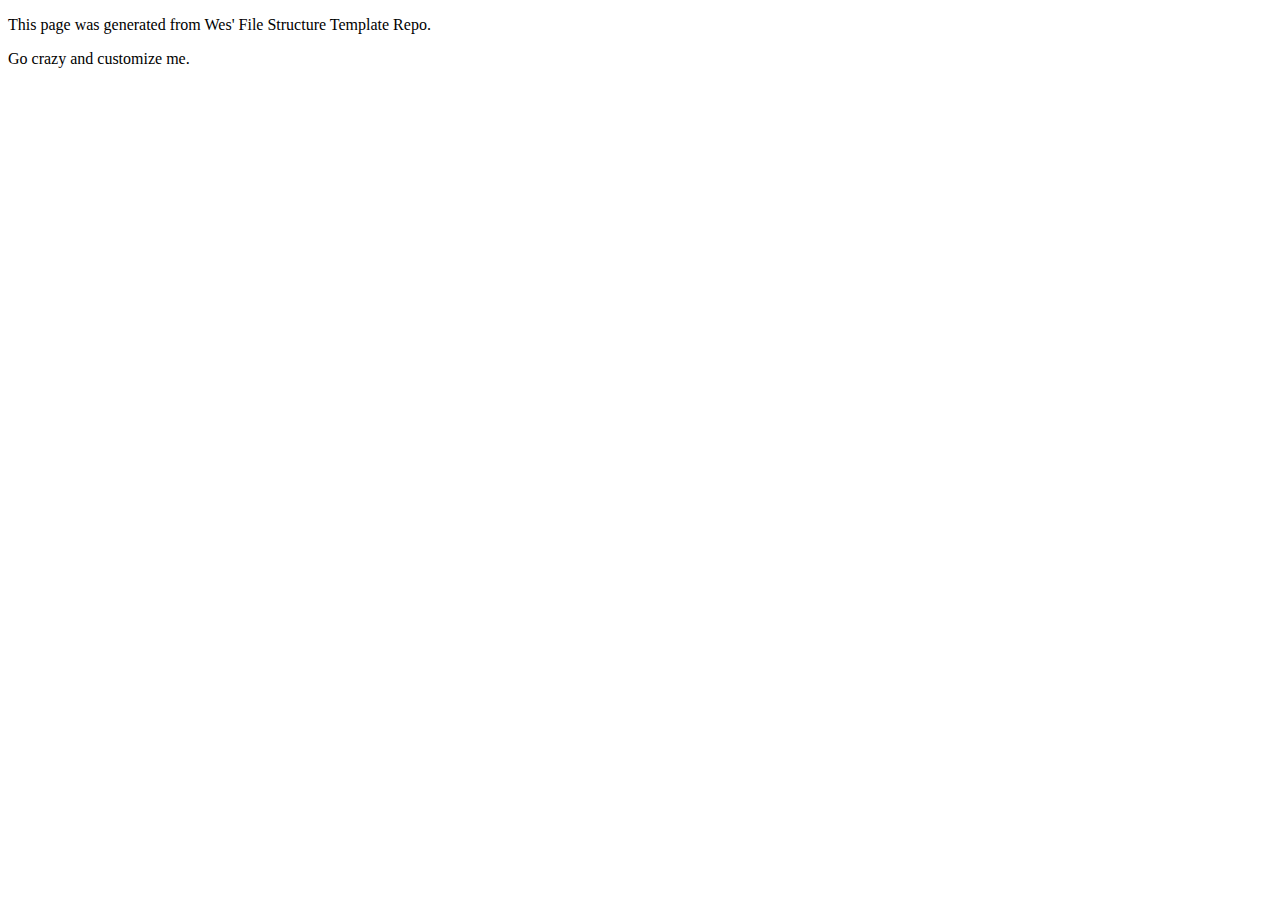
==== index.html @ d009faf4 "Initial commit" ====
<!DOCTYPE html>
<html>
<head>
	<title>My_Name Homepage</title>
	<link rel="stylesheet" type="text/css" href="css/site.css">
</head>
<body>
	<main>
		<p>This page was generated from Wes' File Structure Template Repo.</p>
		
		<p>Go crazy and customize me.</p>
	</main>


</body>
</html>
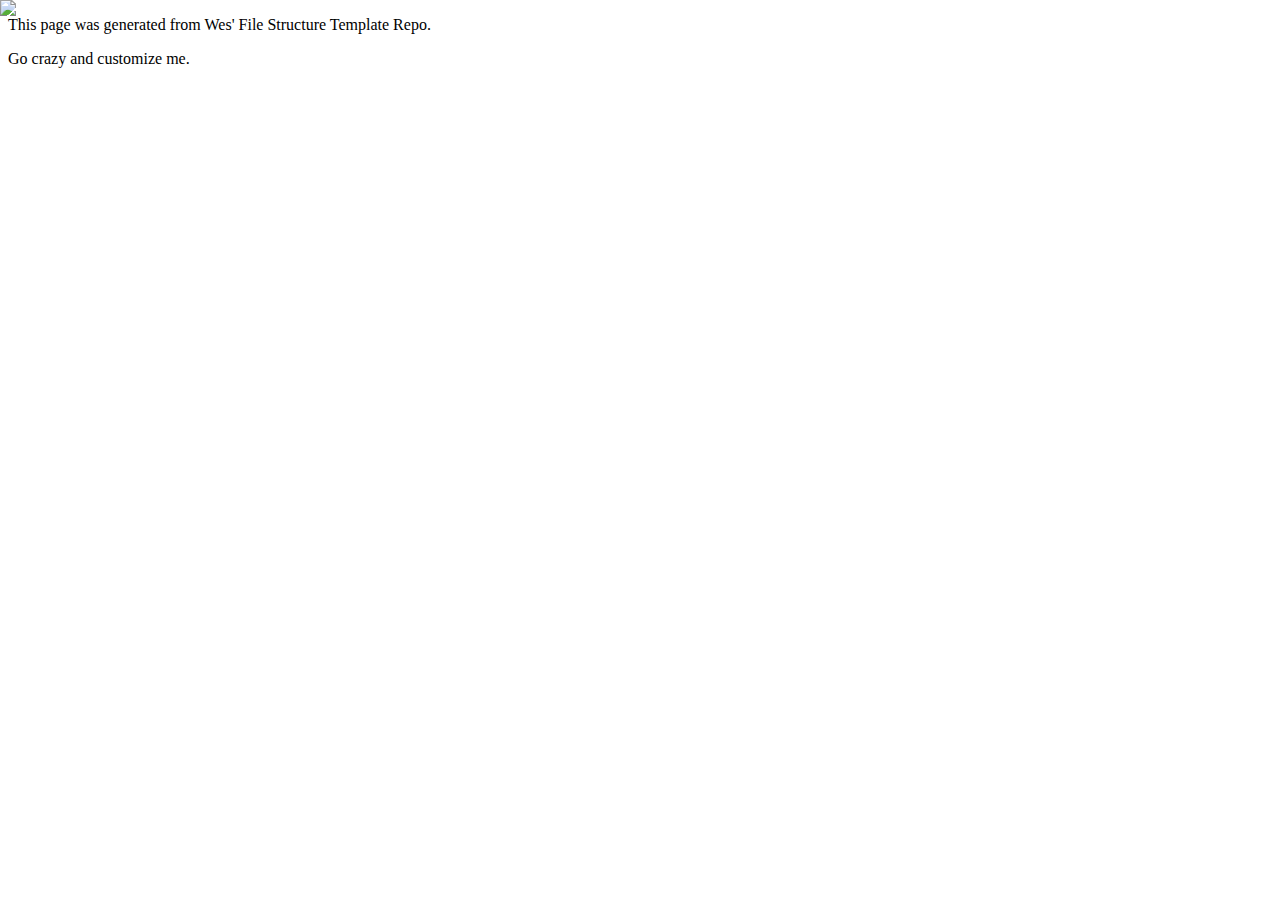
==== commit 62a91b28: "added cursor trails" ====
--- a/index.html
+++ b/index.html
@@ -1,13 +1,14 @@
 <!DOCTYPE html>
 <html>
 <head>
-	<title>My_Name Homepage</title>
+	<title>Homepage</title>
 	<link rel="stylesheet" type="text/css" href="css/site.css">
+	<script type="text/javascript" src="cursortrails.js"></script>
 </head>
 <body>
 	<main>
 		<p>This page was generated from Wes' File Structure Template Repo.</p>
-		
+
 		<p>Go crazy and customize me.</p>
 	</main>
 
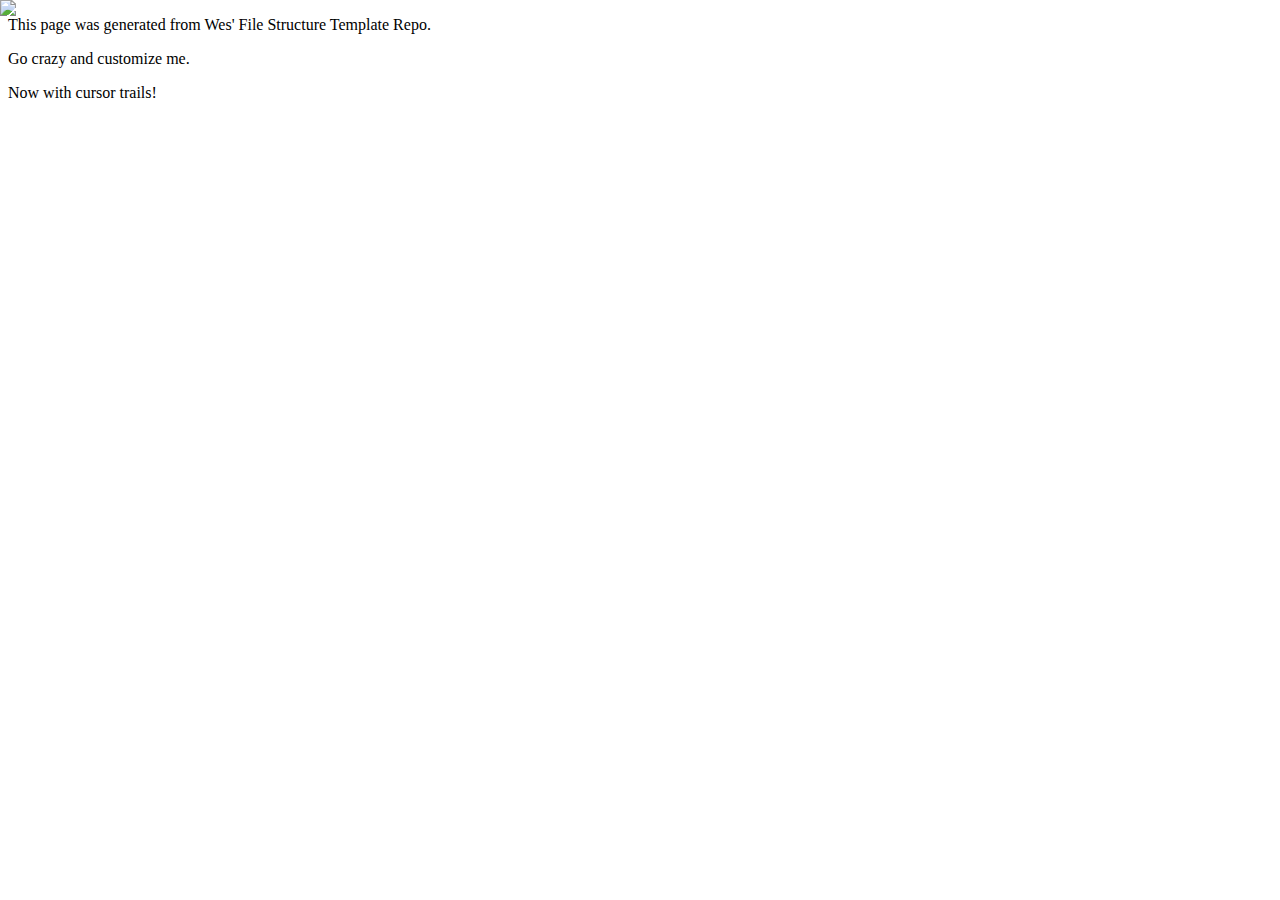
==== commit 91613a04: "added cursor trails message" ====
--- a/index.html
+++ b/index.html
@@ -10,6 +10,8 @@
 		<p>This page was generated from Wes' File Structure Template Repo.</p>
 
 		<p>Go crazy and customize me.</p>
+
+		<p>Now with cursor trails!</p>
 	</main>
 
 
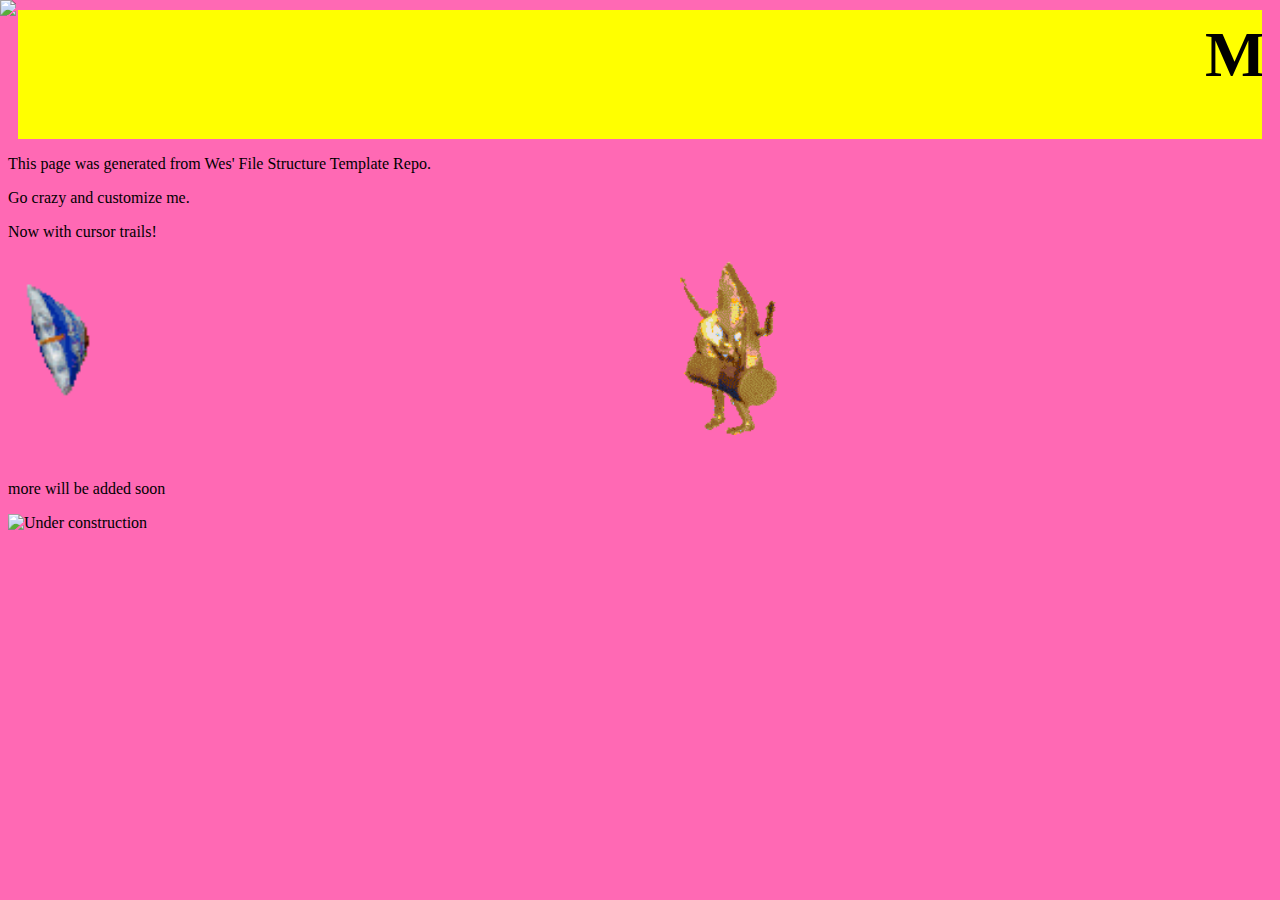
==== commit a263382e: "Changed home page" ====
--- a/index.html
+++ b/index.html
@@ -4,16 +4,22 @@
 	<title>Homepage</title>
 	<link rel="stylesheet" type="text/css" href="css/site.css">
 	<script type="text/javascript" src="cursortrails.js"></script>
+	<link rel="stylesheet" type="text/css" href="../css/site.css">
 </head>
 <body>
 	<main>
+		<div class="header">
+			<marquee><h1>My First Webpage!!!</h1></marquee>
+		</div>
 		<p>This page was generated from Wes' File Structure Template Repo.</p>
 
 		<p>Go crazy and customize me.</p>
 
 		<p>Now with cursor trails!</p>
+		<img src="img/caprisun.gif" width="200" align="left"/>
+		<img src="img/pizza.gif" width="200" class="center"/>
+		<p>more will be added soon</p>
+		<img src="https://images2.minutemediacdn.com/image/upload/c_fit,f_auto,fl_lossy,q_auto,w_728/v1555999902/shape/mentalfloss/construction_3.gif?itok=IzJ0YcWf" width="300" alt="Under construction"/>
 	</main>
-
-
 </body>
 </html>
--- a/css/site.css
+++ b/css/site.css
@@ -0,0 +1,120 @@
+/* Most general at top */
+
+/*stolen from Wes Modes*/
+
+html, body {
+  background-color: HotPink;
+  /* background-image: url("../img/tv-eye.gif"); */
+}
+
+#content {
+    display: inline-block;
+    width: 90%;
+    margin: 20px;
+    padding: 10px;
+    border: ridge 50px aquamarine;
+    background-color: yellow;
+}
+
+.header {
+  display: block;
+  width: auto;
+  margin: 10px;
+  background-color: yellow;
+}
+
+/********************************/
+/* Typography */
+/********************************/
+
+body {
+  font-family: "Comic Sans MS", "Comic Sans", serif;
+}
+
+h1 {
+  font-family: "Comic Sans MS", "Comic Sans", serif;
+  font-size: 4em;
+  font-weight: bold;
+}
+
+/********************************/
+/* Headings */
+/********************************/
+
+h1 {
+  margin-top: 8px;
+  margin-left: -10px;
+}
+
+/********************************/
+/* Divided into useful sections */
+/********************************/
+
+/* Most general at top of each section */
+
+/* Style your image, and adjust the height or the width of your image */
+.feature-image {
+  width: 400px;
+  margin: 10px;
+  padding: 10px;
+  background-color: hotpink;
+}
+
+.feature-image img {
+  max-width: 100%;
+  width: 100%;
+}
+
+/* Most specific at bottom of each section */
+
+#sidebar {
+  float: right;
+  margin: 20px;
+  width: 25%;
+  min-width: 300px;
+  border: solid 3px red;
+  background-color: tan;
+}
+
+nav {
+  position: sticky;
+  top: 0;
+  background-color: teal;
+  border: dotted 10px yellow;
+  color: yellow;
+}
+
+nav a {
+  color: yellow;
+}
+
+/* iframe! */
+
+.screenshot {
+    width: 800px;
+    height: auto;
+    resize: both;
+    overflow: hidden;
+}
+
+.screenshot img {
+  width: 100%;
+  max-width: 100%;
+}
+
+iframe#fake {
+    width: 800px;
+    height: 600px;
+    resize: both;
+    overflow: hidden;
+    border: none;
+}
+
+.center {
+  display: block;
+  margin-left: auto;
+  margin-right: auto;
+} /* stolen from W3Schools */
+
+
+/* Most specific at bottom */
--- a/css/site.css
+++ b/css/site.css
@@ -0,0 +1,120 @@
+/* Most general at top */
+
+/*stolen from Wes Modes*/
+
+html, body {
+  background-color: HotPink;
+  /* background-image: url("../img/tv-eye.gif"); */
+}
+
+#content {
+    display: inline-block;
+    width: 90%;
+    margin: 20px;
+    padding: 10px;
+    border: ridge 50px aquamarine;
+    background-color: yellow;
+}
+
+.header {
+  display: block;
+  width: auto;
+  margin: 10px;
+  background-color: yellow;
+}
+
+/********************************/
+/* Typography */
+/********************************/
+
+body {
+  font-family: "Comic Sans MS", "Comic Sans", serif;
+}
+
+h1 {
+  font-family: "Comic Sans MS", "Comic Sans", serif;
+  font-size: 4em;
+  font-weight: bold;
+}
+
+/********************************/
+/* Headings */
+/********************************/
+
+h1 {
+  margin-top: 8px;
+  margin-left: -10px;
+}
+
+/********************************/
+/* Divided into useful sections */
+/********************************/
+
+/* Most general at top of each section */
+
+/* Style your image, and adjust the height or the width of your image */
+.feature-image {
+  width: 400px;
+  margin: 10px;
+  padding: 10px;
+  background-color: hotpink;
+}
+
+.feature-image img {
+  max-width: 100%;
+  width: 100%;
+}
+
+/* Most specific at bottom of each section */
+
+#sidebar {
+  float: right;
+  margin: 20px;
+  width: 25%;
+  min-width: 300px;
+  border: solid 3px red;
+  background-color: tan;
+}
+
+nav {
+  position: sticky;
+  top: 0;
+  background-color: teal;
+  border: dotted 10px yellow;
+  color: yellow;
+}
+
+nav a {
+  color: yellow;
+}
+
+/* iframe! */
+
+.screenshot {
+    width: 800px;
+    height: auto;
+    resize: both;
+    overflow: hidden;
+}
+
+.screenshot img {
+  width: 100%;
+  max-width: 100%;
+}
+
+iframe#fake {
+    width: 800px;
+    height: 600px;
+    resize: both;
+    overflow: hidden;
+    border: none;
+}
+
+.center {
+  display: block;
+  margin-left: auto;
+  margin-right: auto;
+} /* stolen from W3Schools */
+
+
+/* Most specific at bottom */
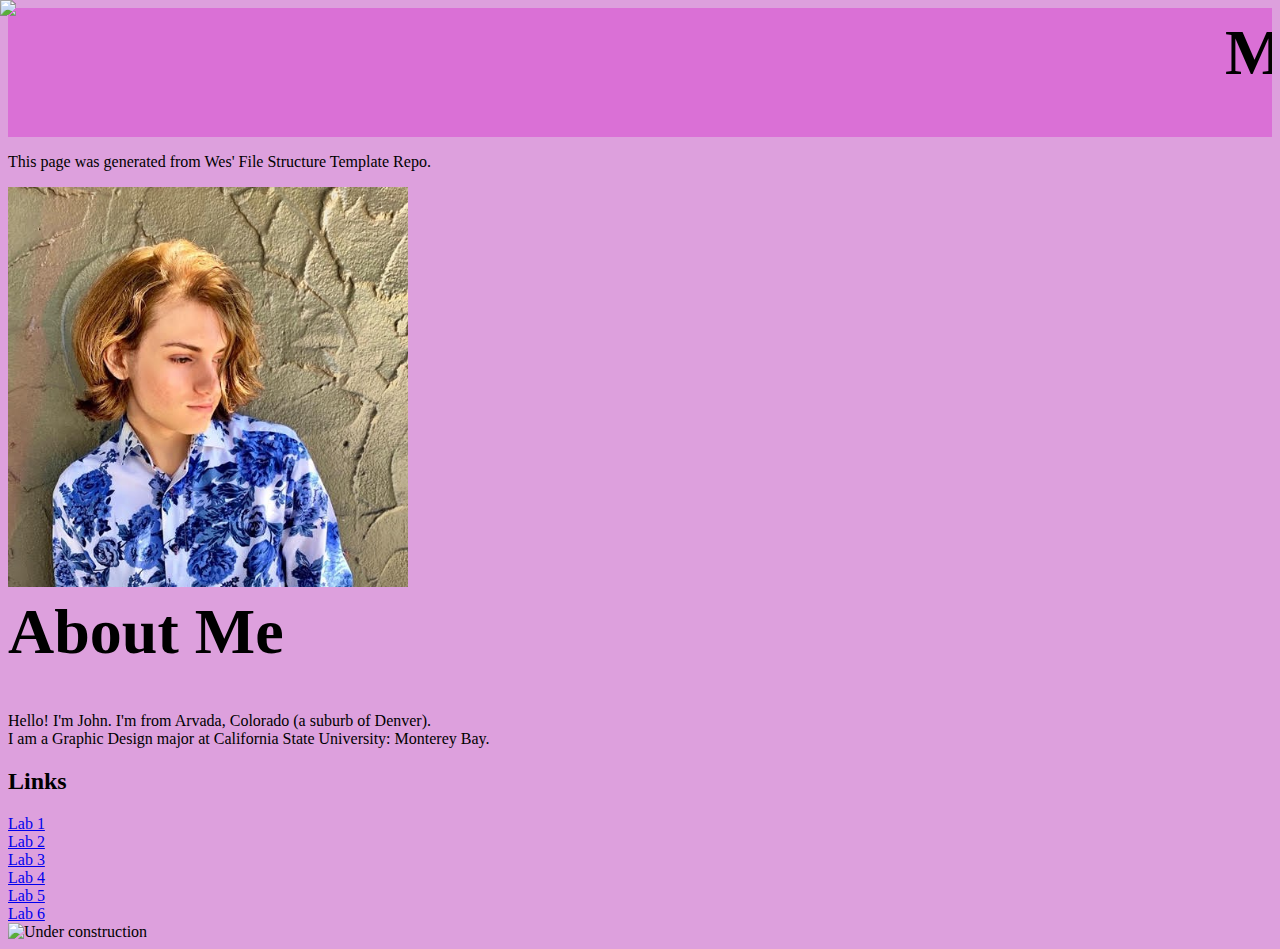
==== commit ba86225a: "Added Lab 2 and 3" ====
--- a/index.html
+++ b/index.html
@@ -13,12 +13,21 @@
 		</div>
 		<p>This page was generated from Wes' File Structure Template Repo.</p>
 
-		<p>Go crazy and customize me.</p>
-
-		<p>Now with cursor trails!</p>
+		<img src="img/john.jpg" width="400" align="center"/>
+		<h1>About Me</h1>
+		<p> Hello! I'm John. I'm from Arvada, Colorado (a suburb of Denver). <br /> I am a Graphic Design major at California State University: Monterey Bay.</p>
+		<!--
 		<img src="img/caprisun.gif" width="200" align="left"/>
 		<img src="img/pizza.gif" width="200" class="center"/>
-		<p>more will be added soon</p>
+		-->
+		<h2>Links</h2>
+		<li><a href="lab1/index.html">Lab 1</a></li>
+		<li><a href="lab2/index.html">Lab 2</a></li>
+		<li><a href="lab3/index.html">Lab 3</a></li>
+		<li><a href="lab4/index.html">Lab 4</a></li>
+		<li><a href="lab5/index.html">Lab 5</a></li>
+		<li><a href="lab6/index.html">Lab 6</a></li>
+
 		<img src="https://images2.minutemediacdn.com/image/upload/c_fit,f_auto,fl_lossy,q_auto,w_728/v1555999902/shape/mentalfloss/construction_3.gif?itok=IzJ0YcWf" width="300" alt="Under construction"/>
 	</main>
 </body>
--- a/css/site.css
+++ b/css/site.css
@@ -3,24 +3,24 @@
 /*stolen from Wes Modes*/
 
 html, body {
-  background-color: HotPink;
+  background-color: Plum;
   /* background-image: url("../img/tv-eye.gif"); */
 }
 
-#content {
+.content {
     display: inline-block;
     width: 90%;
     margin: 20px;
     padding: 10px;
     border: ridge 50px aquamarine;
-    background-color: yellow;
+    background-color: Orchid;
 }
 
 .header {
   display: block;
   width: auto;
-  margin: 10px;
-  background-color: yellow;
+  margin: 0px;
+  background-color: Orchid;
 }
 
 /********************************/
@@ -43,7 +43,7 @@
 
 h1 {
   margin-top: 8px;
-  margin-left: -10px;
+  margin-left: 0px;
 }
 
 /********************************/
--- a/css/site.css
+++ b/css/site.css
@@ -3,24 +3,24 @@
 /*stolen from Wes Modes*/
 
 html, body {
-  background-color: HotPink;
+  background-color: Plum;
   /* background-image: url("../img/tv-eye.gif"); */
 }
 
-#content {
+.content {
     display: inline-block;
     width: 90%;
     margin: 20px;
     padding: 10px;
     border: ridge 50px aquamarine;
-    background-color: yellow;
+    background-color: Orchid;
 }
 
 .header {
   display: block;
   width: auto;
-  margin: 10px;
-  background-color: yellow;
+  margin: 0px;
+  background-color: Orchid;
 }
 
 /********************************/
@@ -43,7 +43,7 @@
 
 h1 {
   margin-top: 8px;
-  margin-left: -10px;
+  margin-left: 0px;
 }
 
 /********************************/
